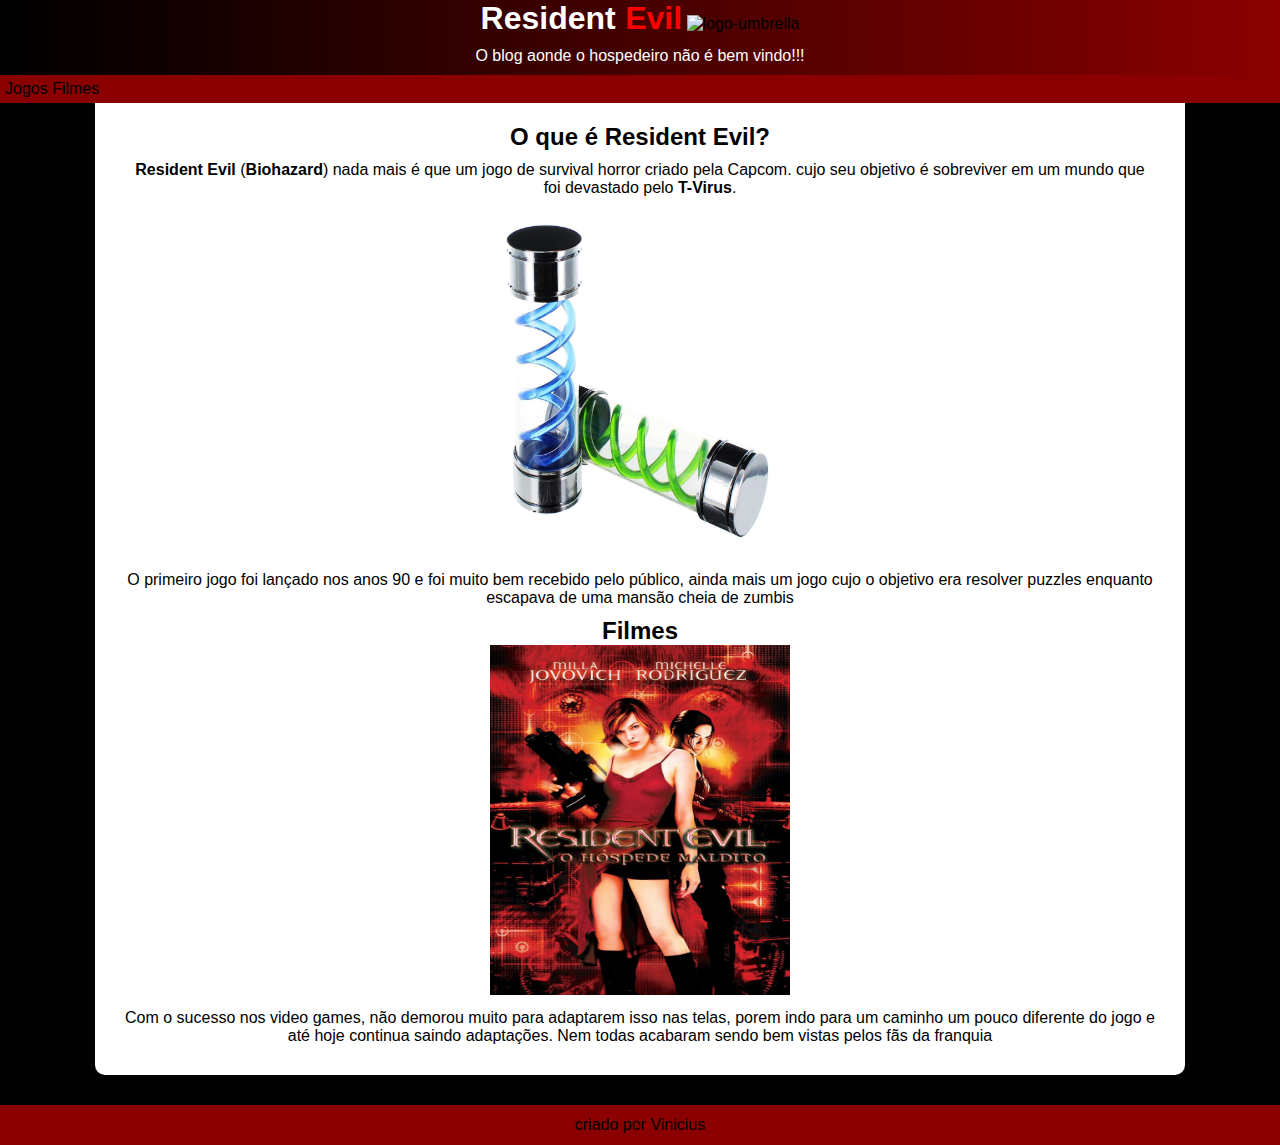
==== index.html @ 2731a655 "Update index.html" ====
<!DOCTYPE html>
<html lang="en">
<head>
    <meta charset="UTF-8">
    <meta http-equiv="X-UA-Compatible" content="IE=edge">
    <meta name="viewport" content="width=device-width, initial-scale=1.0">
    <title>Resident Evil</title>
    <link rel="stylesheet" href="style.css">
    <link rel="shortcut icon" href="imagens/zumbi.png" type="image/x-icon">
</head>

<body>
    <header>

        <h1 class="resident">Resident</h1>
        <h1 class="evil">Evil</h1>
        <img src="imagens/logo-umbrella.png" alt="logo-umbrella">
        <p class="slogan">O blog aonde o hospedeiro não é bem vindo!!!</p>
        <nav>
            <a class="ancora" href="jogos.html">Jogos</a>
            <a class="ancora" href="filme.html">Filmes</a>
        </nav>
    </header>
    <main>
        <article>
            <h2>O que é Resident Evil?</h2>

            <p>
                <strong>Resident Evil</strong> (<strong>Biohazard</strong>) nada mais é que um jogo de survival horror
                criado pela Capcom. cujo seu
                objetivo é sobreviver em um mundo que foi devastado pelo <strong>T-Virus</strong>.
            </p>
            <img class ="image" src="imagens/tvirus.jpg" alt="T-Virus">
            <p>
                O primeiro jogo foi lançado nos anos 90 e foi muito bem recebido pelo público, ainda mais um jogo cujo o
                objetivo era resolver puzzles enquanto escapava de uma mansão cheia de zumbis
            </p>
            <h2>Filmes</h2>
            <img class ="image" src="imagens/hospedemaldito.jpg" alt="filme">
            <p>
                Com o sucesso nos video games, não demorou muito para adaptarem isso nas telas, porem indo para um
                caminho um pouco diferente do jogo e até hoje continua saindo adaptações. Nem todas acabaram sendo bem
                vistas pelos
                fãs da franquia
            </p>

        </article>

    </main>
    <footer>
        <div>
            <p>criado por <a class="ancora" href="https://github.com/vinigusmao-png" target="_blank"> Vinicius</a></p>
        </div>
    </footer>
</body>

</html>
---- style.css ----
@charset "UTF-8";
*{
    margin: 0px;
    padding: 0px;
    font-family: Arial, Helvetica, sans-serif;
}
header{
    text-align: center;
    background-image: linear-gradient(to right, black, darkred);
}
.resident{
    color: white;

}
.evil{
    padding-left: 5px;
    color: red;
}
.slogan{
    color: white;
}
.image{
    width: 300px;
    height: 350px;
}
img{
    width: 50px;
}
h1{
    display: inline-block;
}
nav{
    background-color: rgb(138, 0, 0);
    padding: 5px;
    text-align: left;
}
.ancora{
    color: black;
    text-decoration: none;
}
.ancora:hover{
    font-size: larger;
    font-style: italic;
}
body{
    background-color: black;
}
main{
    text-align: center;
    min-width: 300px;
    max-width: 1050px;
    padding: 20px;
    margin: auto;
    margin-bottom: 30px;
    color: black;
    background-color: white;
    border-bottom-left-radius: 10px;
    border-bottom-right-radius: 10px;
}
p{
    padding: 10px;
}

footer{
    padding: 1px;
    text-align: center;
    background-color: darkred;
}
ul{
    text-align: justify;
}
/* ID da pagina JOGOS */
#jogo{
    margin: 0px 0px 30px 0px;
    list-style: decimal;
    columns: 2;
}
#intro{
    margin: auto;
    padding: 5px;
    border-radius: 10px 10px 0px 0px;
    background-color: darkred;
    
}
#divintro{
    border-radius: 10px 10px;
    background-color: rgba(139, 0, 0, 0.158);
}
#flor{
    width: 300px;
}
h3{
    margin: 15px;
}
h4{
    margin:5px 0px;
}
.flex-container{
    margin: 5px 0px;
    text-align: left;
    display: inline-flex;
}
.fotos{
    width: 100px;
    margin: 10px 20px;
    box-shadow: 2px 5px 10px;
}
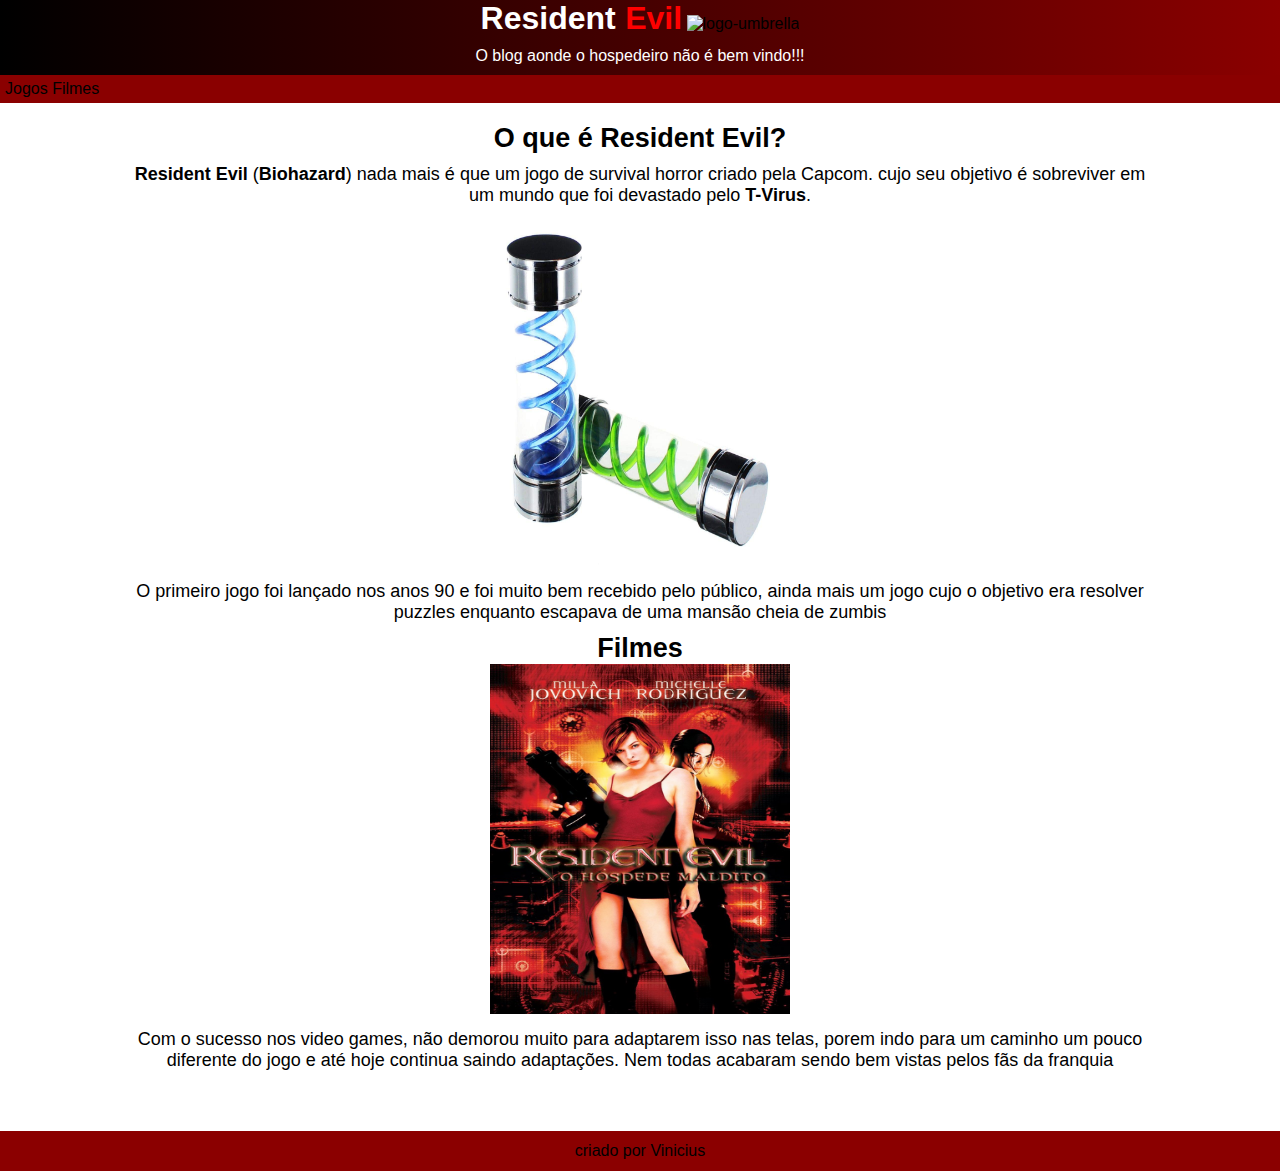
==== commit 099ec64d: "caixa de entrada" ====
--- a/index.html
+++ b/index.html
@@ -52,6 +52,10 @@
             <p>criado por <a class="ancora" href="https://github.com/vinigusmao-png" target="_blank"> Vinicius</a></p>
         </div>
     </footer>
+    <script>
+        var nome = window.prompt("UMBRELLA CORP")
+        window.alert("Sejá bem-vndo, DR." + nome +"!")
+    </script>
 </body>
 
 </html>--- a/style.css
+++ b/style.css
@@ -43,9 +43,10 @@
     font-style: italic;
 }
 body{
-    background-color: black;
+    background-image: url('imagens/fundoUmbrella.png');
 }
 main{
+    font-size: large;
     text-align: center;
     min-width: 300px;
     max-width: 1050px;
@@ -53,7 +54,7 @@
     margin: auto;
     margin-bottom: 30px;
     color: black;
-    background-color: white;
+    background-color: rgba(255, 255, 255, 0.904);
     border-bottom-left-radius: 10px;
     border-bottom-right-radius: 10px;
 }
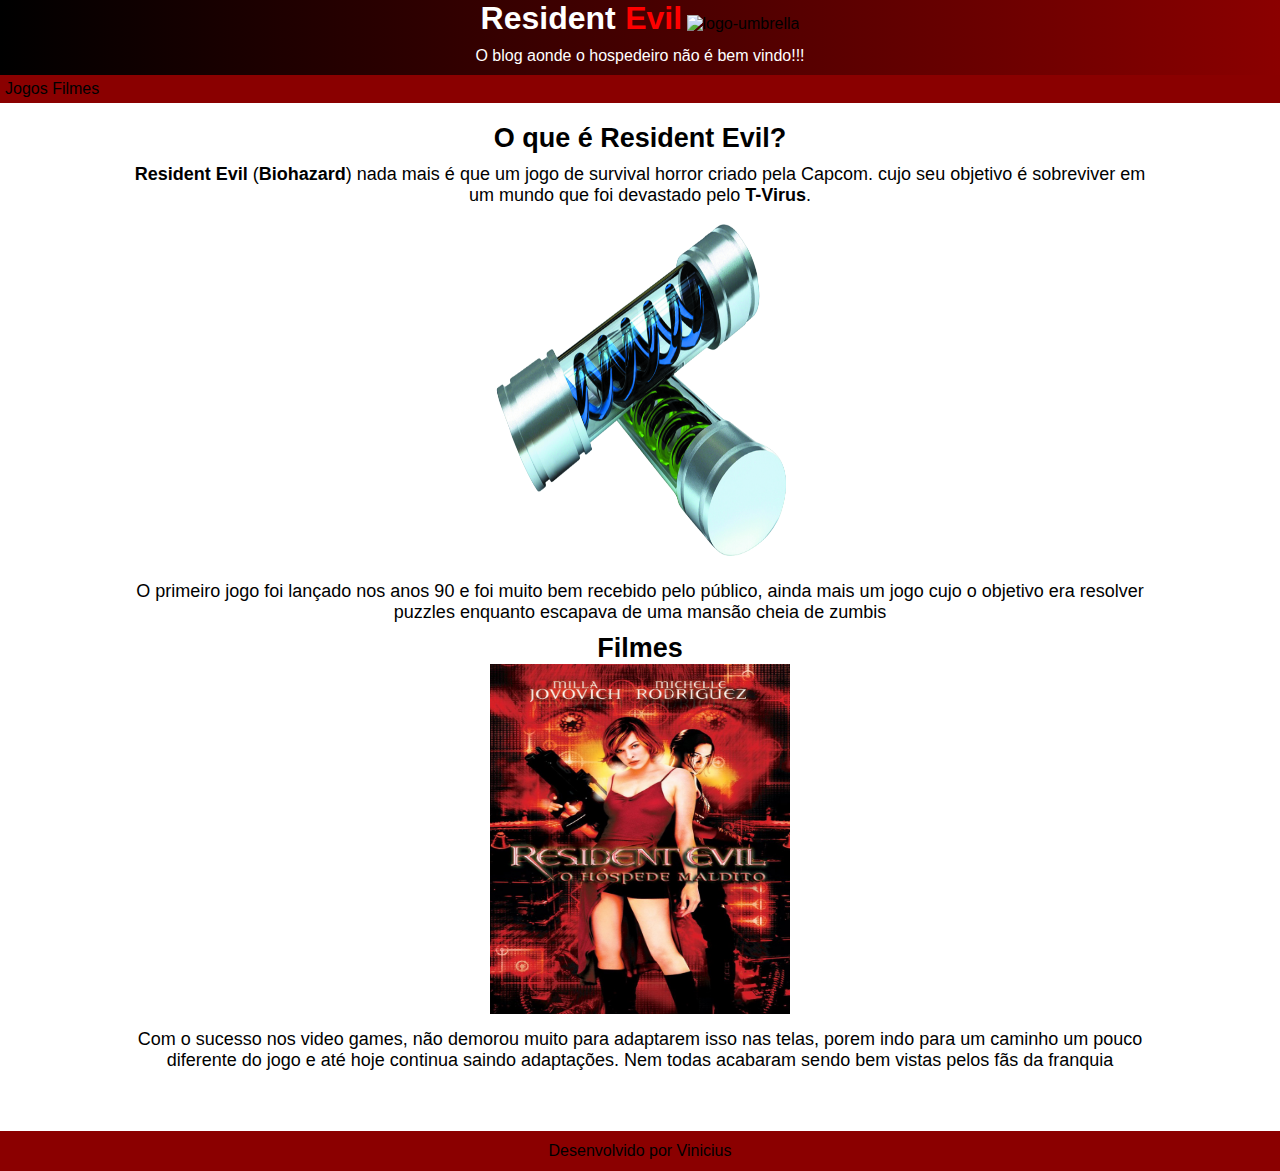
==== commit a83014a6: "Resident evil 1" ====
--- a/index.html
+++ b/index.html
@@ -30,7 +30,7 @@
                 criado pela Capcom. cujo seu
                 objetivo é sobreviver em um mundo que foi devastado pelo <strong>T-Virus</strong>.
             </p>
-            <img class ="image" src="imagens/tvirus.jpg" alt="T-Virus">
+            <img class ="image" src="imagens/t-virus.png" alt="T-Virus">
             <p>
                 O primeiro jogo foi lançado nos anos 90 e foi muito bem recebido pelo público, ainda mais um jogo cujo o
                 objetivo era resolver puzzles enquanto escapava de uma mansão cheia de zumbis
@@ -49,13 +49,9 @@
     </main>
     <footer>
         <div>
-            <p>criado por <a class="ancora" href="https://github.com/vinigusmao-png" target="_blank"> Vinicius</a></p>
+            <p>Desenvolvido por <a class="ancora" href="https://github.com/vinigusmao-png" target="_blank"> Vinicius</a></p>
         </div>
     </footer>
-    <script>
-        var nome = window.prompt("UMBRELLA CORP")
-        window.alert("Sejá bem-vndo, DR." + nome +"!")
-    </script>
 </body>
 
 </html>